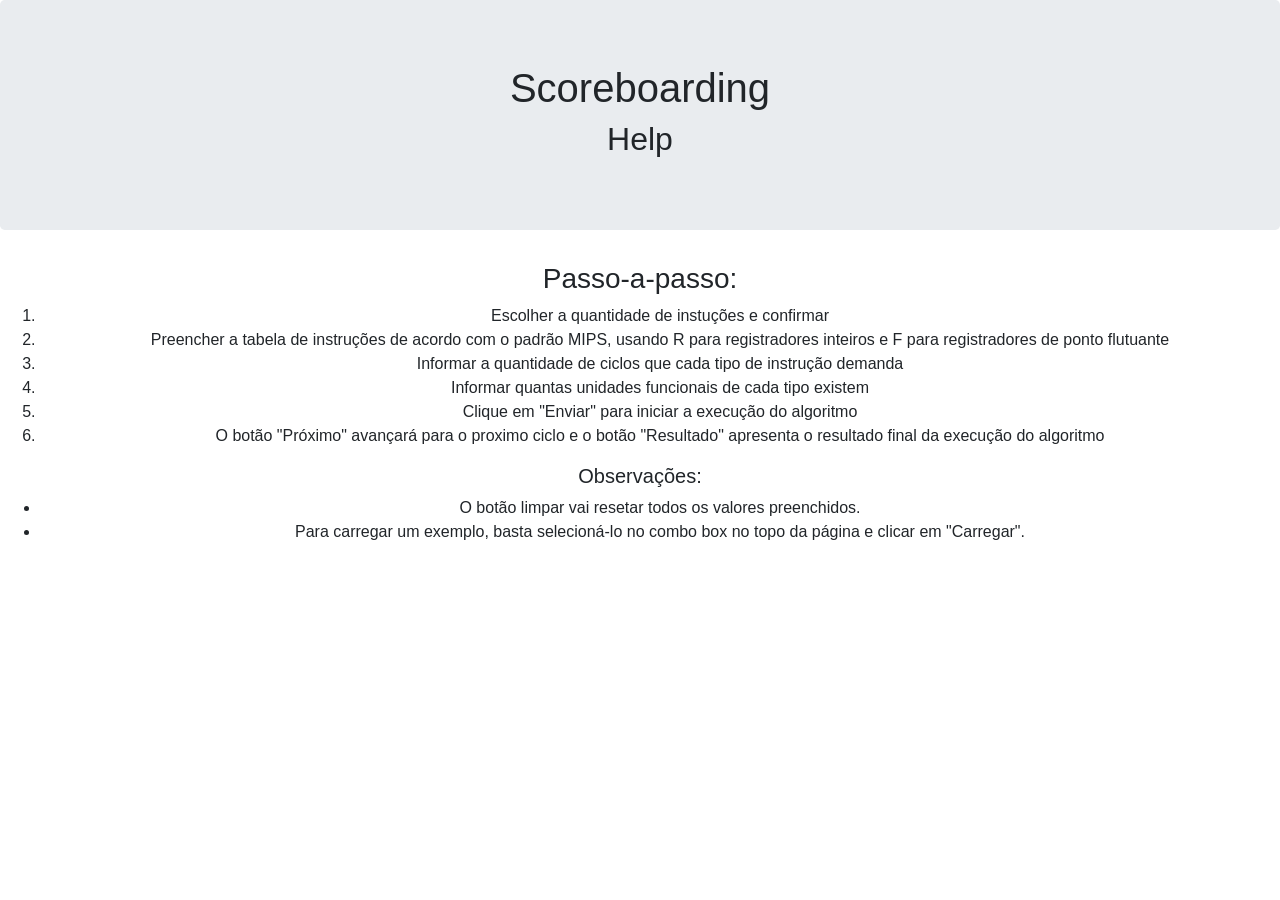
==== ajuda.html @ aebebd5b "Adicionado tabela de instrucoes de memoria" ====
<!DOCTYPE html>
<html lang="pt-Br">
<head>
    <meta charset="utf-8">
    <title>Ajuda</title>
    <link rel="stylesheet" href="https://maxcdn.bootstrapcdn.com/bootstrap/4.0.0-beta.2/css/bootstrap.min.css" />
    <link rel="stylesheet" href="index.css" />
    <meta name="viewport" content="width=device-width, initial-scale=1.0" >
</head>
<body>
    <header class="jumbotron text-center">
        <h1>Scoreboarding</h1>
        <h2>Help</h2>
    </header>

    <main class="text-center">
        <p>
            <h3>Passo-a-passo: </h3>
            <ol>
                <li>Escolher a quantidade de instuções e confirmar</li>
                <li>Preencher a tabela de instruções de acordo com o padrão MIPS, usando R para registradores inteiros e F para registradores de ponto flutuante </li>
                <li>Informar a quantidade de ciclos que cada tipo de instrução demanda </li>
                <li>Informar quantas unidades funcionais de cada tipo existem </li>
                <li>Clique em "Enviar" para iniciar a execução do algoritmo </li>
                <li>O botão "Próximo" avançará para o proximo ciclo e o botão "Resultado" apresenta o resultado final da execução do algoritmo</li>
            </ol>
            <h5>Observações:</h5>
            <ul>
                <li>O botão limpar vai resetar todos os valores preenchidos. </li>
            
                <li>Para carregar um exemplo, basta selecioná-lo no combo box no topo da página e clicar em "Carregar".</li>
            </ul>
        </p>
        
        
    </main>
</body>
</html>
---- index.css ----
/* index.css */

table {
	font-family: monospace;
}

th, td {
	padding: 2px;
}

body {
	padding-bottom: 2em;
}

main div {
	padding-bottom: 3em;
}

.result, .result td, .result th {
	border: 1px solid black;
	border-collapse: collapse;
	padding: 5px;
}
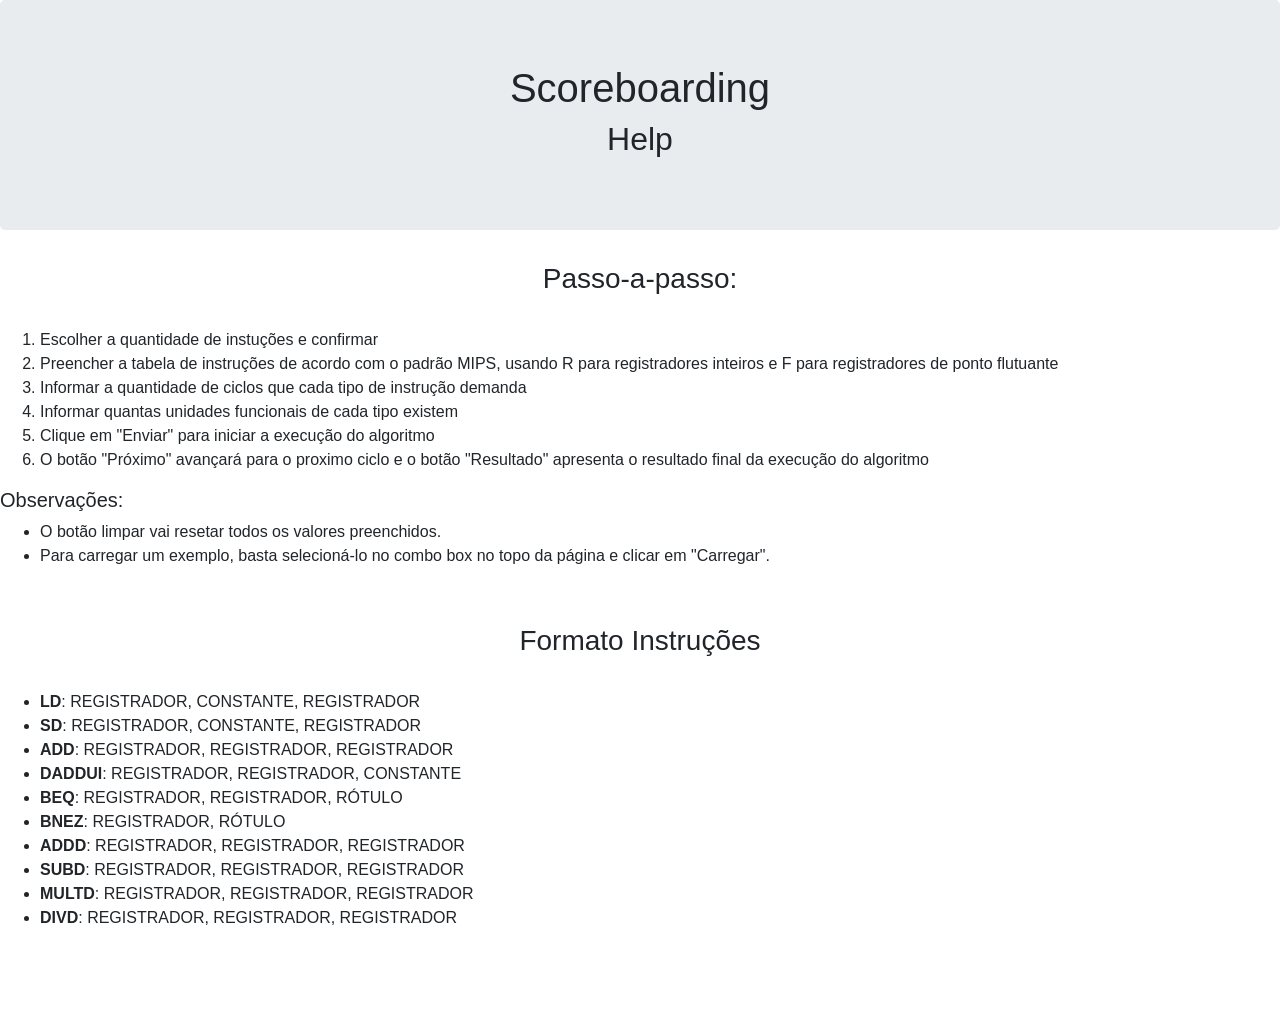
==== commit e90dfb4f: "Ajeitadinhas para entrega" ====
--- a/ajuda.html
+++ b/ajuda.html
@@ -13,9 +13,10 @@
         <h2>Help</h2>
     </header>
 
-    <main class="text-center">
+    <main>
         <p>
-            <h3>Passo-a-passo: </h3>
+            <h3 class="text-center">Passo-a-passo: </h3>
+            <br>
             <ol>
                 <li>Escolher a quantidade de instuções e confirmar</li>
                 <li>Preencher a tabela de instruções de acordo com o padrão MIPS, usando R para registradores inteiros e F para registradores de ponto flutuante </li>
@@ -31,6 +32,25 @@
                 <li>Para carregar um exemplo, basta selecioná-lo no combo box no topo da página e clicar em "Carregar".</li>
             </ul>
         </p>
+        <br>
+        <p>
+            <h3 class="text-center">Formato Instruções</h3>
+            <br>
+            <ul>
+                <li><b>LD</b>: REGISTRADOR, CONSTANTE, REGISTRADOR</li>
+                <li><b>SD</b>: REGISTRADOR, CONSTANTE, REGISTRADOR</li>
+                <li><b>ADD</b>: REGISTRADOR, REGISTRADOR, REGISTRADOR</li>
+                <li><b>DADDUI</b>: REGISTRADOR, REGISTRADOR, CONSTANTE</li>
+                <li><b>BEQ</b>: REGISTRADOR, REGISTRADOR, RÓTULO</li>
+                <li><b>BNEZ</b>: REGISTRADOR, RÓTULO</li>
+                <li><b>ADDD</b>: REGISTRADOR, REGISTRADOR, REGISTRADOR</li>
+                <li><b>SUBD</b>: REGISTRADOR, REGISTRADOR, REGISTRADOR</li>
+                <li><b>MULTD</b>: REGISTRADOR, REGISTRADOR, REGISTRADOR</li>
+                <li><b>DIVD</b>: REGISTRADOR, REGISTRADOR, REGISTRADOR</li>
+            <ul>
+        </p>
+        <br>
+
         
         
     </main>
